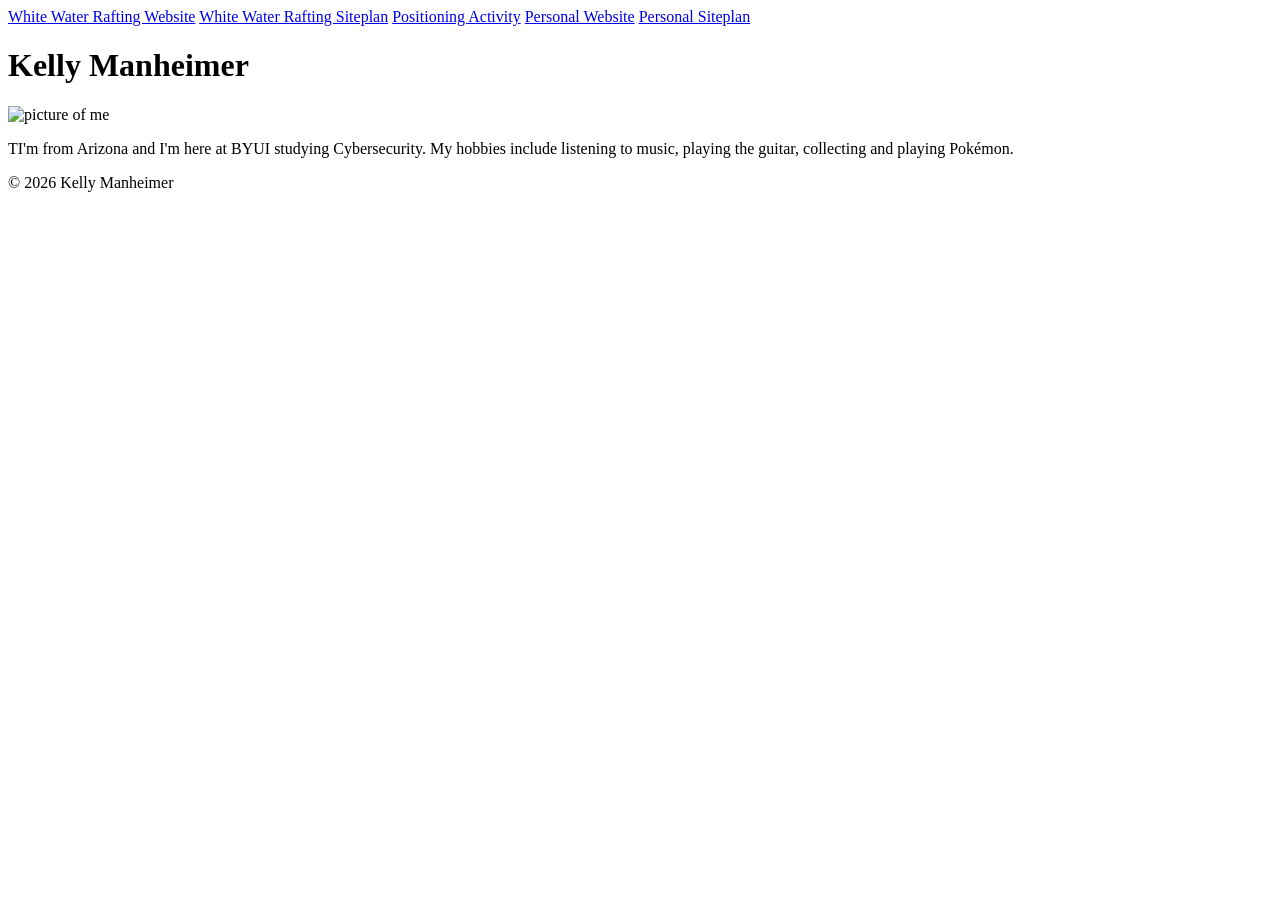
==== index.html @ 6d8cfd50 "first commit" ====
<!DOCTYPE html>
<html lang="en">
<head>
    <meta charset="UTF-8">
    <meta name="viewport" content="width=device-width, initial-scale=1.0">
    <title>Kelly Manehimer | WDD 130 | Home </title>
</head>
<body>
        <header> 
            <nav> 
                <a href="wwr.index.html"> White Water Rafting Website</a>
                <a href="wwr/site-plan-rafting.html"> White Water Rafting Siteplan</a>
                <a href="positioning.html"> Positioning Activity</a>
                <a href="#">Personal Website</a>
                <a href="#"> Personal Siteplan</a>
            </nav>
        </header>
        <main>
            <h1>Kelly Manheimer</h1>
            <img src="images/me.jpg" alt="picture of me">
            <p>TI'm from Arizona and I'm here at BYUI studying Cybersecurity. My hobbies include listening to music, playing the guitar, collecting and playing Pokémon.</p>
        </main>
        <footer> 
            &copy; 2026 Kelly Manheimer
        </footer>
</body>
</html>
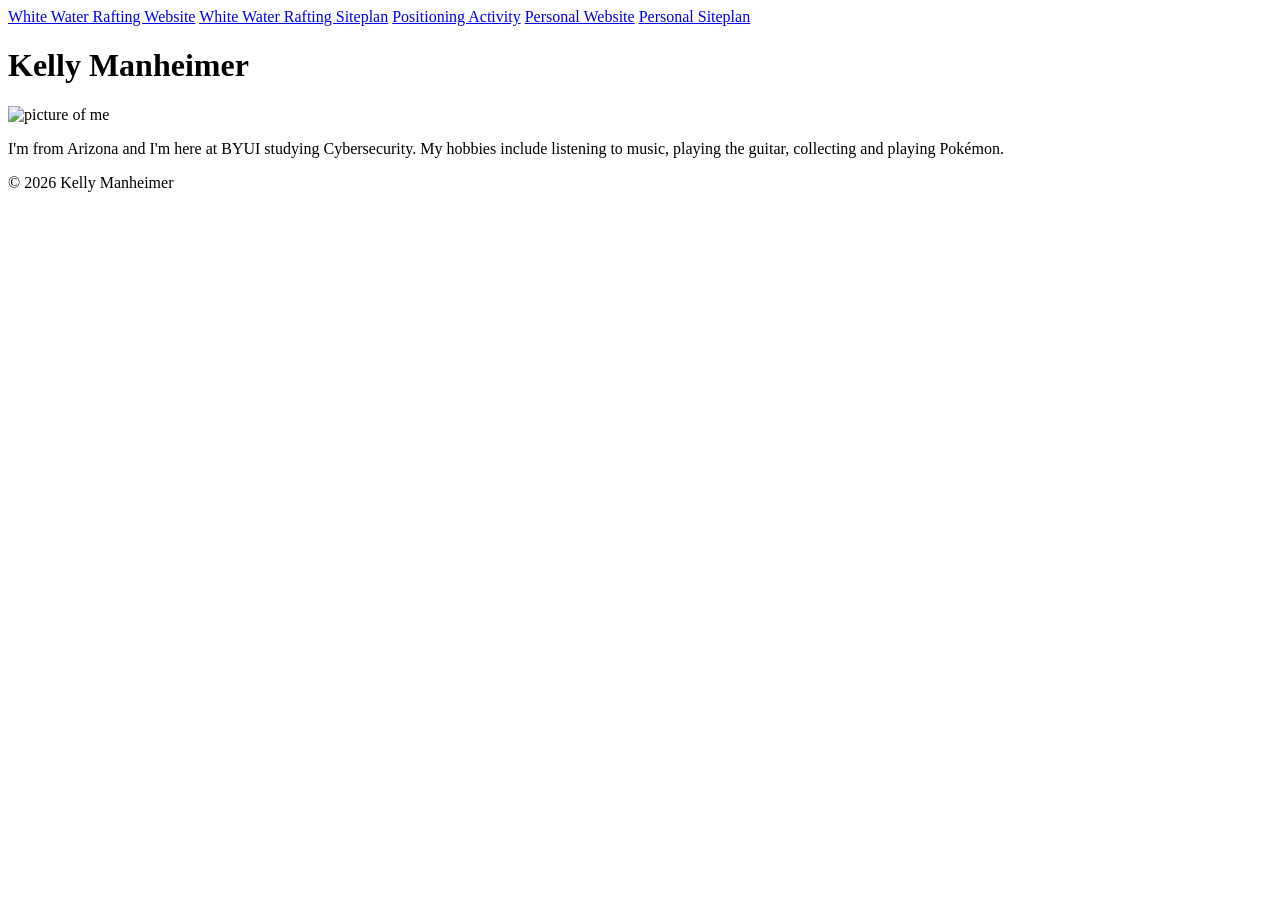
==== commit ad6fbe4f: "changed html" ====
--- a/index.html
+++ b/index.html
@@ -18,7 +18,7 @@
         <main>
             <h1>Kelly Manheimer</h1>
             <img src="images/me.jpg" alt="picture of me">
-            <p>TI'm from Arizona and I'm here at BYUI studying Cybersecurity. My hobbies include listening to music, playing the guitar, collecting and playing Pokémon.</p>
+            <p>I'm from Arizona and I'm here at BYUI studying Cybersecurity. My hobbies include listening to music, playing the guitar, collecting and playing Pokémon.</p>
         </main>
         <footer> 
             &copy; 2026 Kelly Manheimer
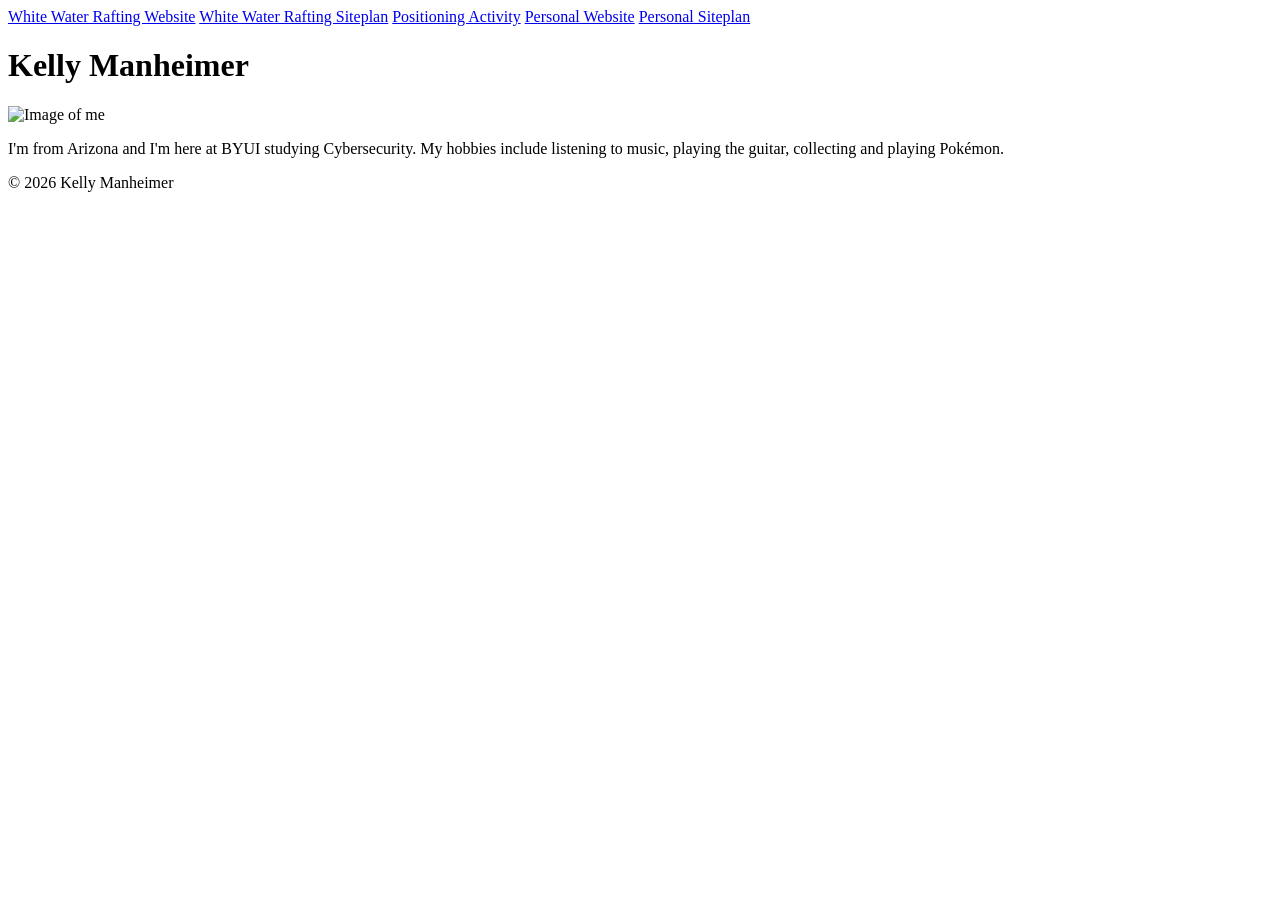
==== commit 5c0256c6: "fixed the image" ====
--- a/index.html
+++ b/index.html
@@ -17,7 +17,7 @@
         </header>
         <main>
             <h1>Kelly Manheimer</h1>
-            <img src="images/me.jpg" alt="picture of me">
+            <img src="images/me.jpg" alt="Image of me">
             <p>I'm from Arizona and I'm here at BYUI studying Cybersecurity. My hobbies include listening to music, playing the guitar, collecting and playing Pokémon.</p>
         </main>
         <footer> 
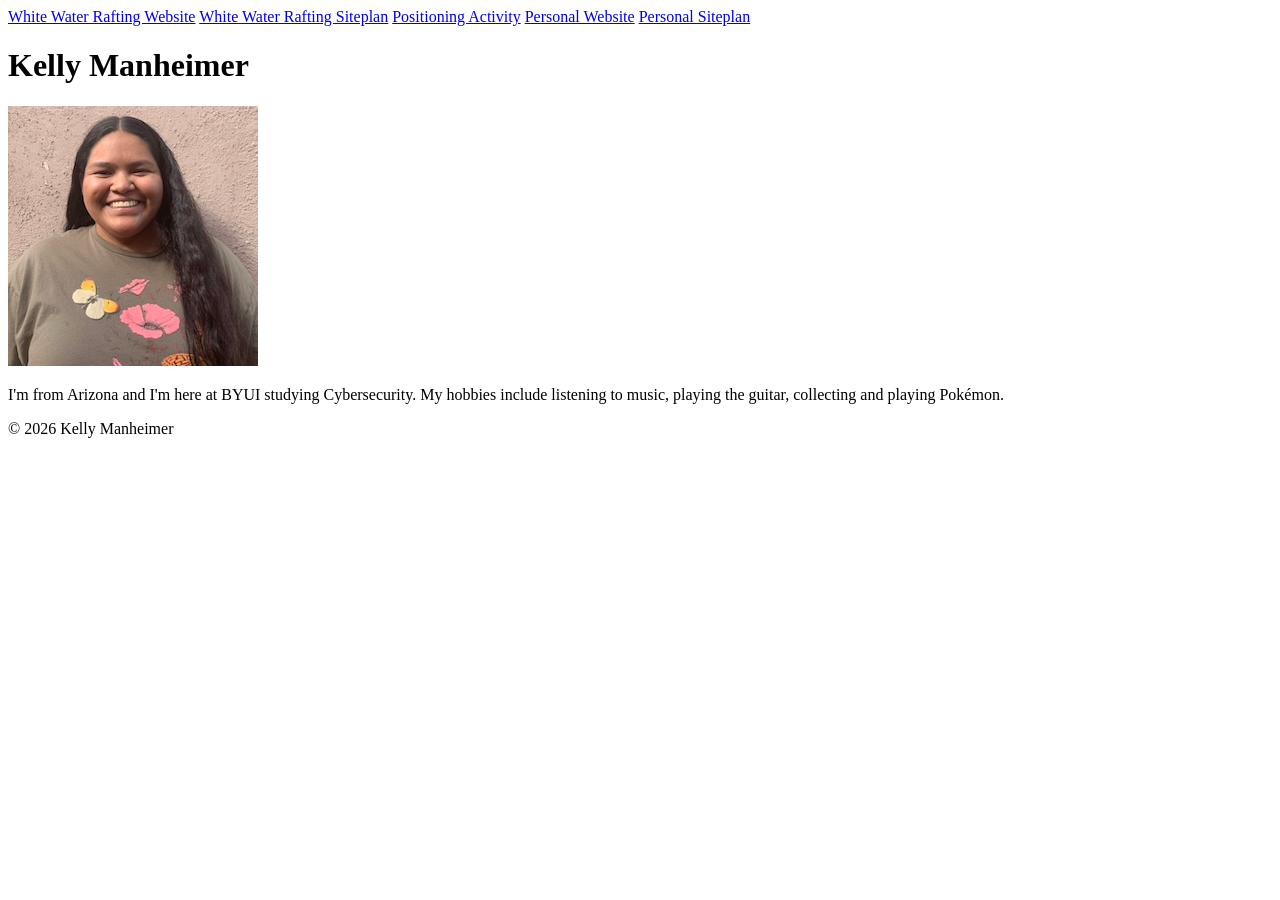
==== commit 798cf34b: "added link" ====
--- a/index.html
+++ b/index.html
@@ -8,7 +8,7 @@
 <body>
         <header> 
             <nav> 
-                <a href="wwr.index.html"> White Water Rafting Website</a>
+                <a href="wwr/index.html"> White Water Rafting Website</a>
                 <a href="wwr/site-plan-rafting.html"> White Water Rafting Siteplan</a>
                 <a href="positioning.html"> Positioning Activity</a>
                 <a href="#">Personal Website</a>
